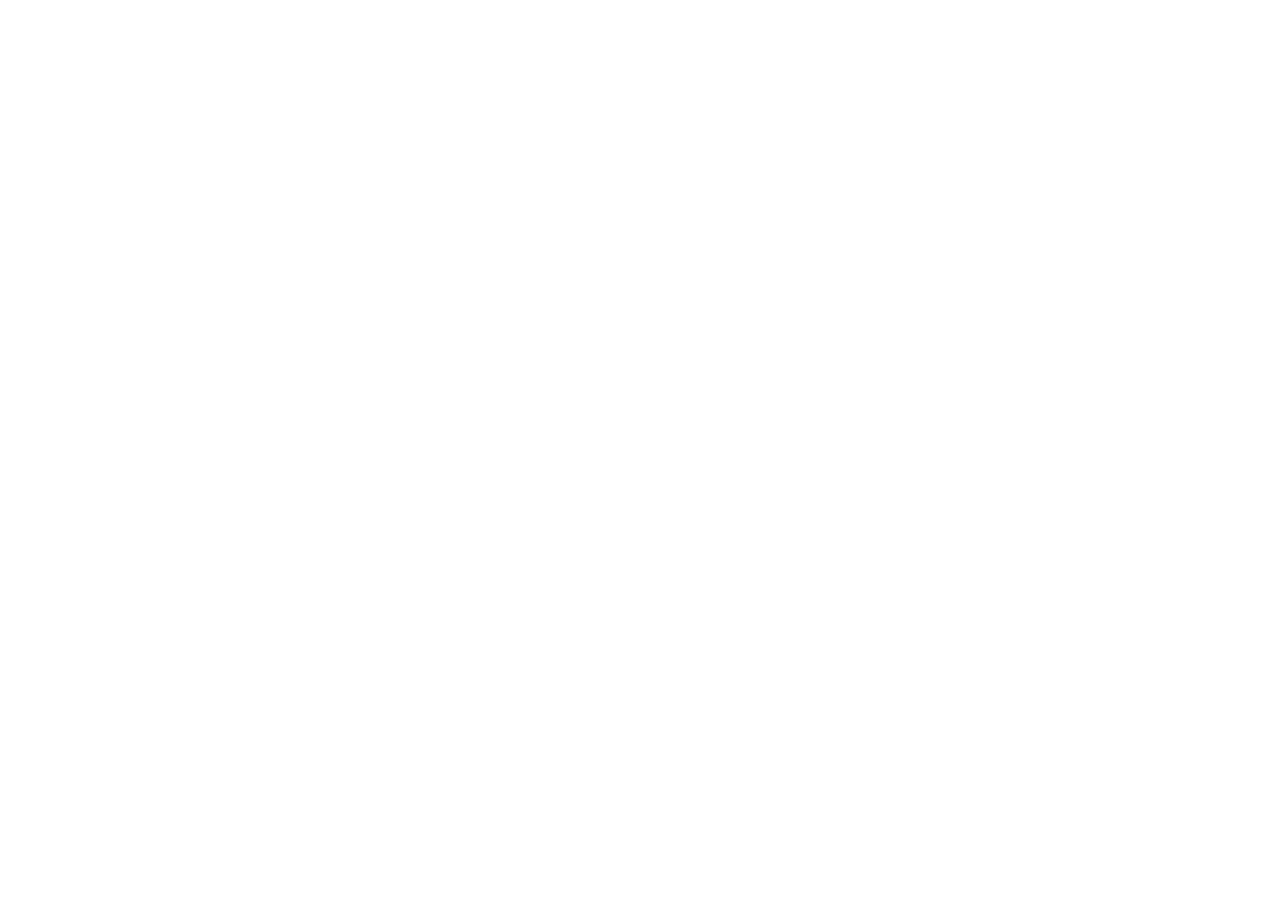
==== index.html @ 32df104d "dirst div with th econtainer" ====
<!DOCTYPE html>
<html lang="en">
<head>
    <meta charset="UTF-8">
    <meta name="viewport" content="width=device-width, initial-scale=1.0">
    <title>Document</title>
</head>
<body>
    <div class="weather-container">
        <img class="icon" src="" alt="">
        <p class="weather"></p>
        <p class="temp"></p>
    </div>




</body>
</html>
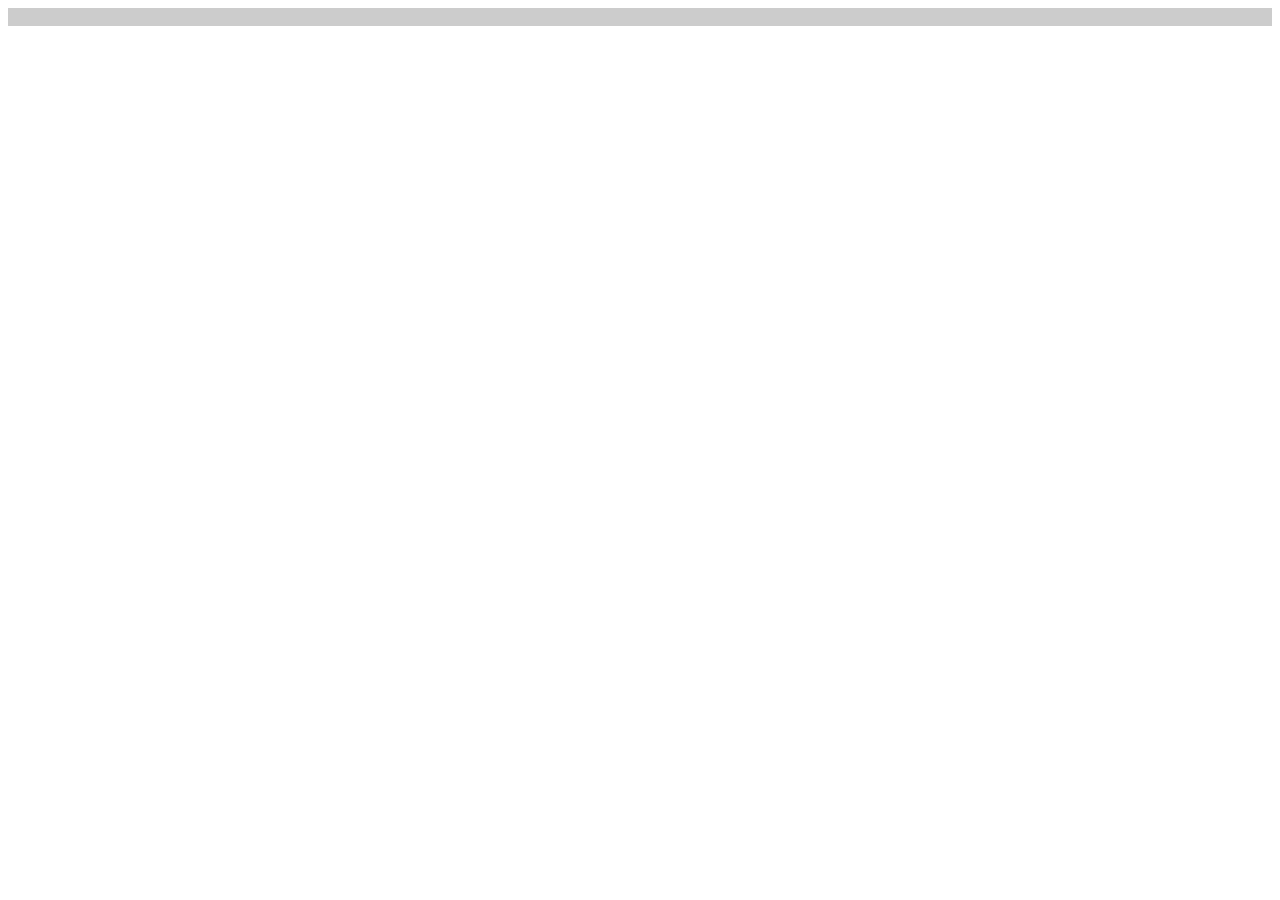
==== commit 14332a93: "Fixed bug by adding ajax link api are hard" ====
--- a/index.html
+++ b/index.html
@@ -3,7 +3,12 @@
 <head>
     <meta charset="UTF-8">
     <meta name="viewport" content="width=device-width, initial-scale=1.0">
-    <title>Document</title>
+    <title>Weather Page</title>
+    <link rel="stylesheet" href="./style.css">
+    <script src="https://cdnjs.cloudflare.com/ajax/libs/jquery/3.5.1/jquery.min.js" integrity="sha512-bLT0Qm9VnAYZDflyKcBaQ2gg0hSYNQrJ8RilYldYQ1FxQYoCLtUjuuRuZo+fjqhx/qtq/1itJ0C2ejDxltZVFg==" crossorigin="anonymous"></script>
+    <!-- jquery code that will make the js code we wrote actually work because we aren't writting in js but json code -->
+    <script src="script.js"></script>
+    
 </head>
 <body>
     <div class="weather-container">
--- a/style.css
+++ b/style.css
@@ -0,0 +1,15 @@
+.weather-container{
+    background: #ccc;
+    text-align: center;
+}
+
+.weather{
+    font-size: 22px;
+    margin: 0;
+}
+
+.temp{
+    font-size: 60px;
+    margin: 0;
+    font-weight: bold;
+}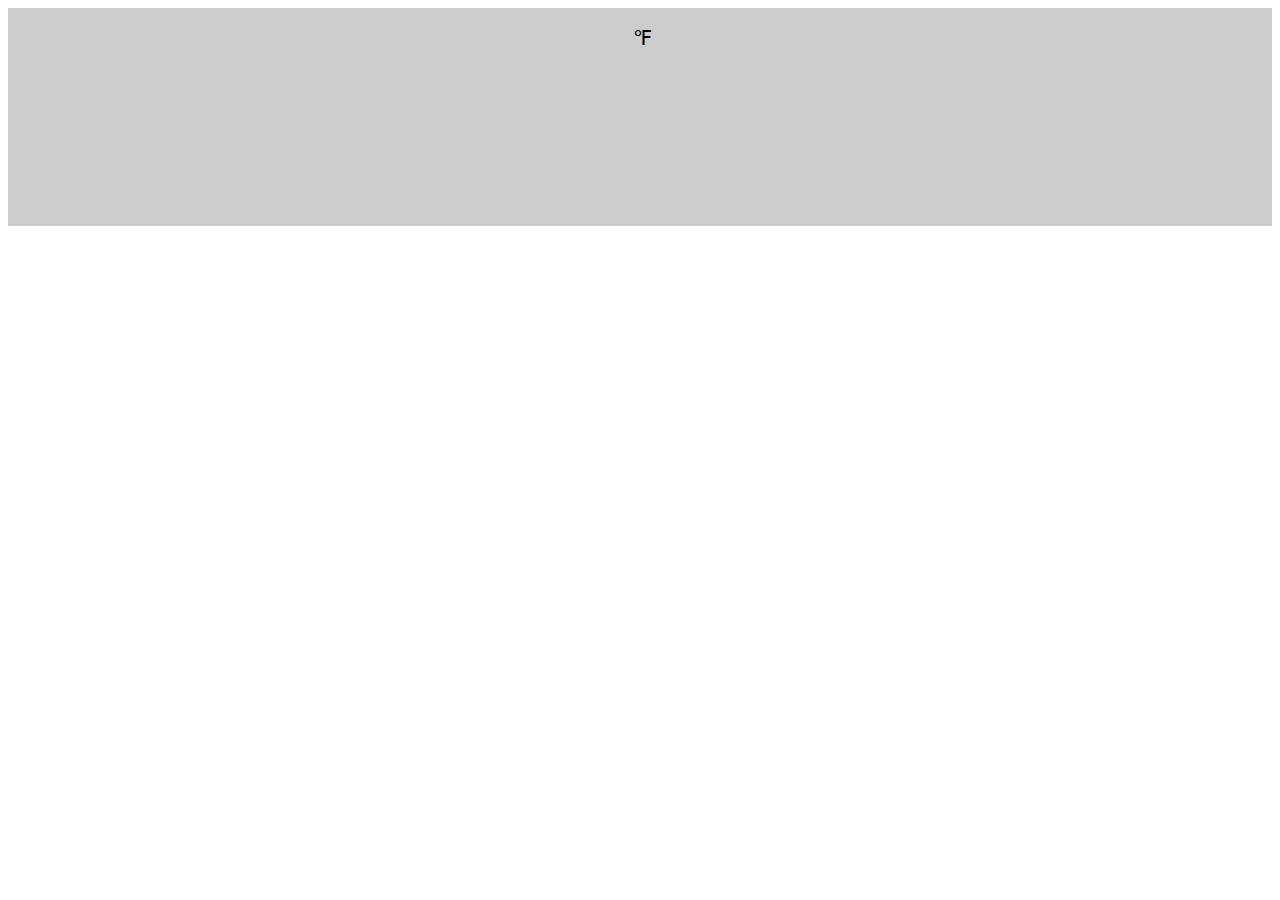
==== commit 98c7d992: "made the first changes my js code" ====
--- a/index.html
+++ b/index.html
@@ -13,8 +13,19 @@
 <body>
     <div class="weather-container">
         <img class="icon" src="" alt="">
-        <p class="weather"></p>
-        <p class="temp"></p>
+        <p class="weather">  </p>
+        <div class="temp-degrees-box">
+            <div class="temp-box">
+                <p class="temp"> </p>
+            </div>
+            <div class="f-box">
+                <p class="f">&#8457;</p>
+            </div>
+            
+            
+        </div>
+        
+
     </div>
 
 
--- a/style.css
+++ b/style.css
@@ -1,15 +1,46 @@
 .weather-container{
     background: #ccc;
     text-align: center;
+    margin: 0;
+    padding: 0;
+}
+.icon{
+    width: 80px ;
 }
 
 .weather{
-    font-size: 22px;
+    font-size: 25px;
     margin: 0;
 }
 
 .temp{
-    font-size: 60px;
+    font-size: 70px;
     margin: 0;
     font-weight: bold;
+}
+.temp-box{
+    display: inline-block;
+}
+.temp-degrees-box{
+    display: inline-block;
+    width: 300px;
+    height: 200px;
+}
+.f-box{
+    display: inline-block;
+    font-size: 20px;
+    margin: 0;
+   
+    height: 90px;
+    width: 90px;
+    top: 30%;
+    right: 0;
+    
+
+}
+.f{
+    top: 0;
+    right: 0;
+    margin: 0;
+    padding: 0;
 }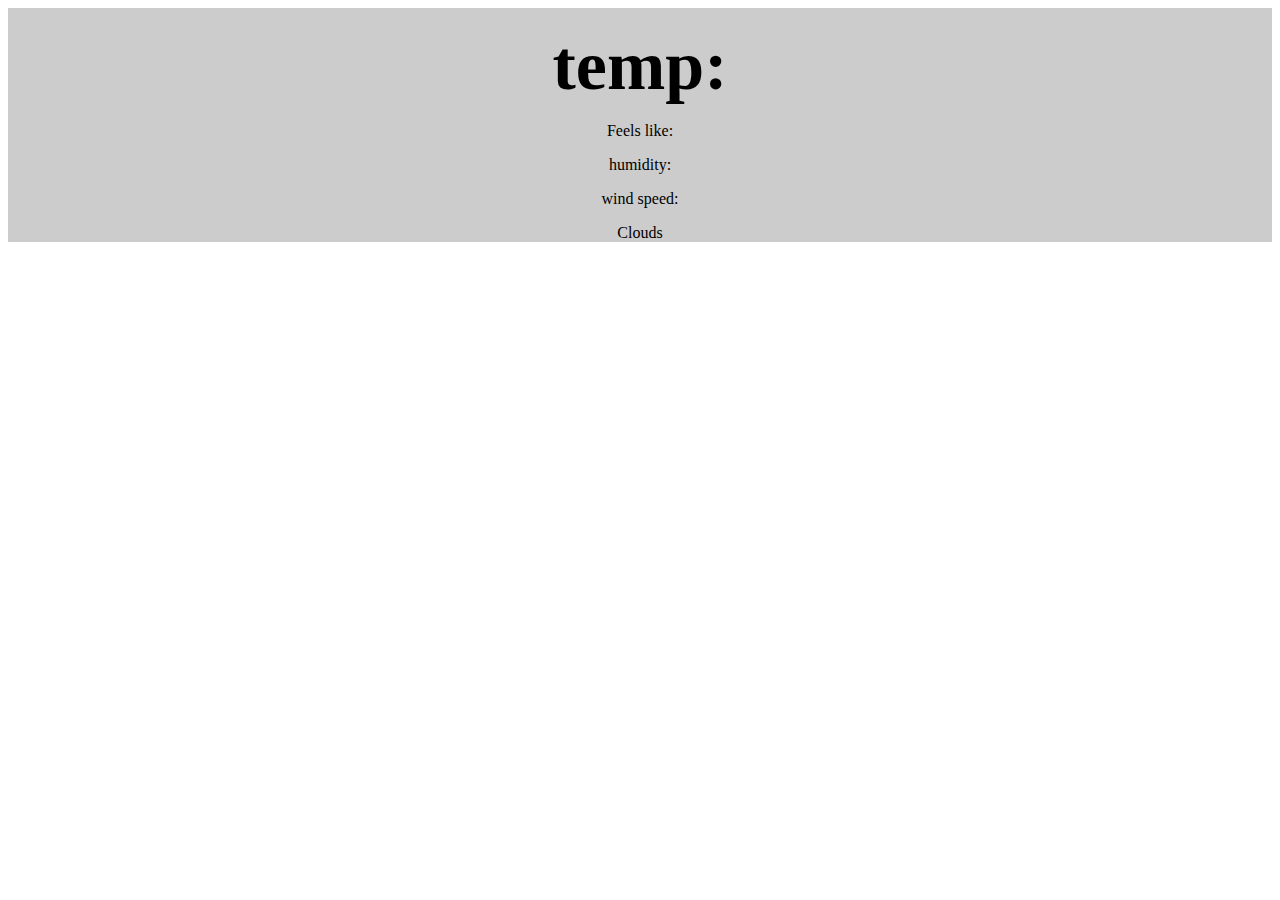
==== commit 3dc6277a: "added code to project to find other information for the cities ---- adding cities next" ====
--- a/index.html
+++ b/index.html
@@ -16,14 +16,20 @@
         <p class="weather">  </p>
         <div class="temp-degrees-box">
             <div class="temp-box">
-                <p class="temp"> </p>
+                <p class="temp"> temp: </p>
+                <p class="feels"> Feels like: </p>
+                <p class="humidity"> humidity:  </p>
+                <p class="wind"> wind speed:  </p>
+                <p class="cityB">  </p>
+                <p class="cloudy-percentage">Clouds </p>
             </div>
-            <div class="f-box">
-                <p class="f">&#8457;</p>
-            </div>
-            
-            
-        </div>
+          
+        
+        <p class="time">  </p>
+        <p class="date">  </p>
+        
+        
+       
         
 
     </div>
--- a/style.css
+++ b/style.css
@@ -26,21 +26,3 @@
     width: 300px;
     height: 200px;
 }
-.f-box{
-    display: inline-block;
-    font-size: 20px;
-    margin: 0;
-   
-    height: 90px;
-    width: 90px;
-    top: 30%;
-    right: 0;
-    
-
-}
-.f{
-    top: 0;
-    right: 0;
-    margin: 0;
-    padding: 0;
-}